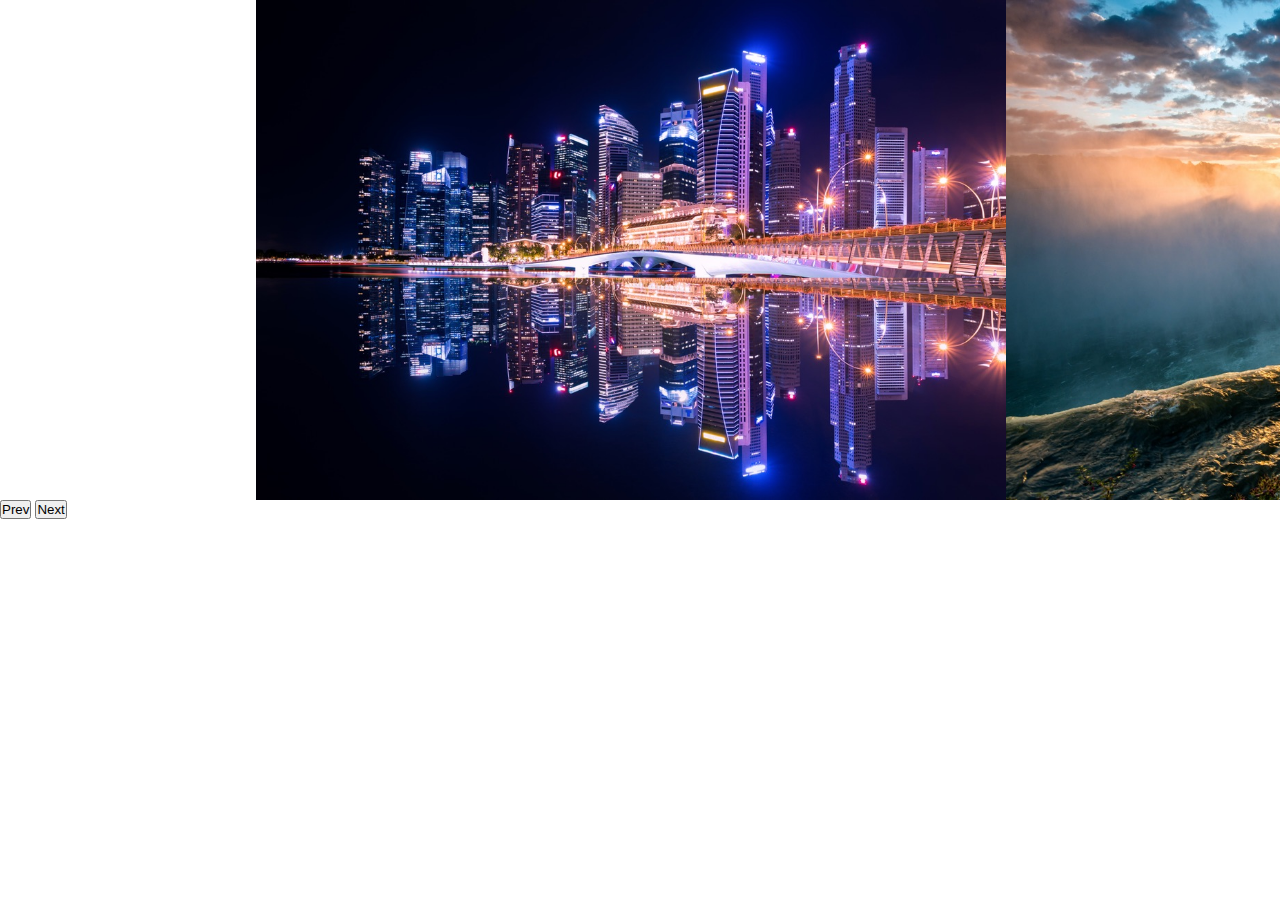
==== 2차세미나/assignment/Carousel Slider/index.html @ 89f8ae1f "2차 세미나 및 과제" ====
<!DOCTYPE html>
<html>
    <head>
        <link rel = "stylesheet" href="./style.css">
        <title>Carousel slider</title>
    </head>
    <body>
        <div class = "carousel-container">
            <div class = "carousel-slide">
                <img src = "img/img5.jpeg" id = "last" alt = "">
                <img src = "img/img1.jpeg" alt = "">
                <img src = "img/img2.jpeg" alt = "">
                <img src = "img/img3.jpeg" alt = "">
                <img src = "img/img4.jpeg" alt = "">
                <img src = "img/img5.jpeg" alt = "">
                <img src = "img/img1.jpeg" id = "first" alt = "">
            </div>
        </div>

        <button id = "prevBtn">Prev</button>
        <button id = "nextBtn">Next</button>

        <script src = "script.js"></script>
    </body>
</html>
---- 2차세미나/assignment/Carousel Slider/style.css ----
*{
    padding: 0px;
    margin: 0px;
    box-sizing: border-box;
}

.carousel-container{
    width: 60%;
    margin: auto;
}

.carousel-slide{
    display: flex;
    width : 100%;
    height: 500px;
}
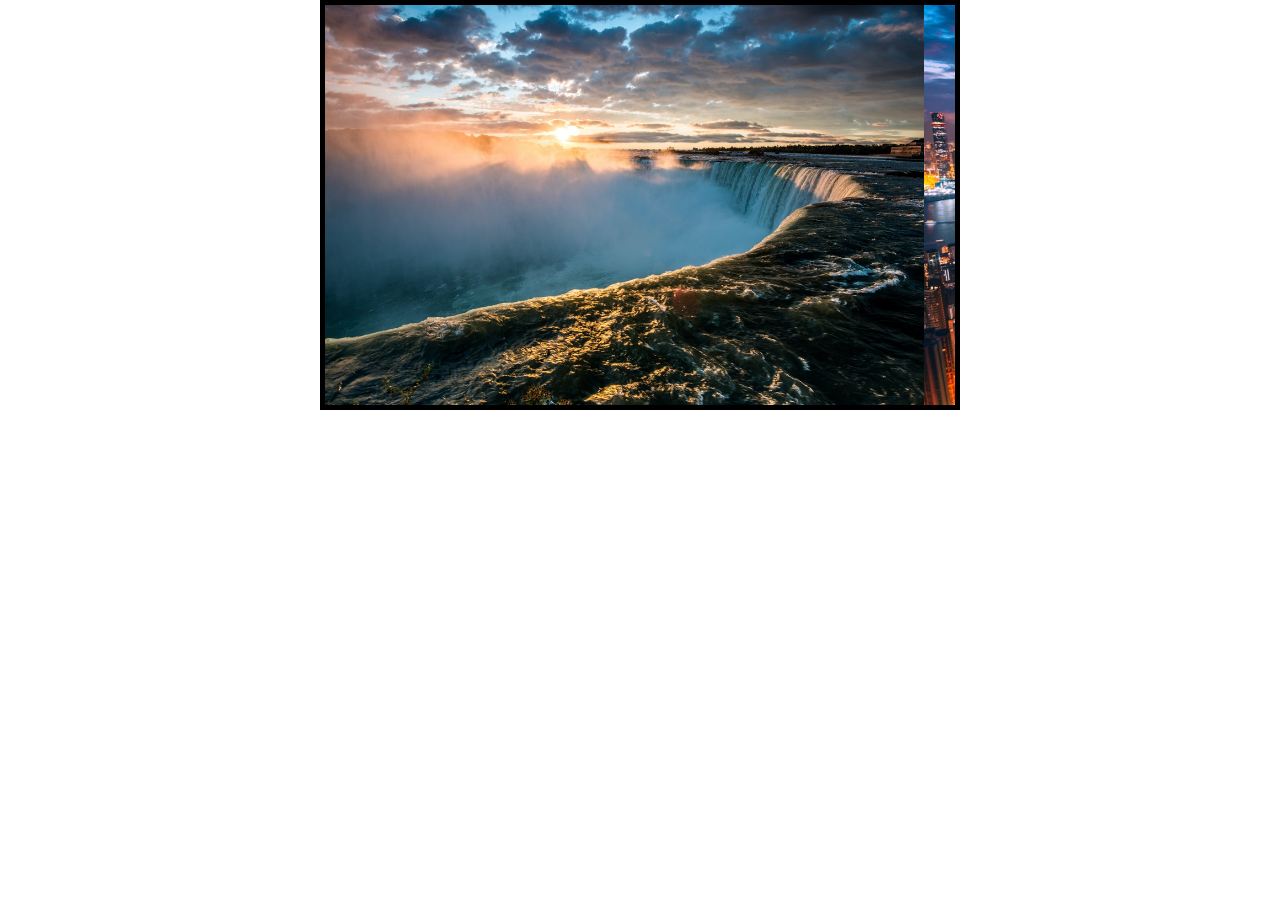
==== commit 99b0e056: "1차 완성(이미지 조절 필요)" ====
--- a/2차세미나/assignment/Carousel Slider/index.html
+++ b/2차세미나/assignment/Carousel Slider/index.html
@@ -2,10 +2,13 @@
 <html>
     <head>
         <link rel = "stylesheet" href="./style.css">
+        <link rel="stylesheet" href="https://use.fontawesome.com/releases/v5.15.1/css/all.css" integrity="sha384-vp86vTRFVJgpjF9jiIGPEEqYqlDwgyBgEF109VFjmqGmIY/Y4HV4d3Gp2irVfcrp" crossorigin="anonymous">
         <title>Carousel slider</title>
     </head>
     <body>
         <div class = "carousel-container">
+            <i class="fas fa-arrow-left" id="prevBtn"></i>
+            <i class="fas fa-arrow-right" id="nextBtn"></i>
             <div class = "carousel-slide">
                 <img src = "img/img5.jpeg" id = "last" alt = "">
                 <img src = "img/img1.jpeg" alt = "">
@@ -15,10 +18,7 @@
                 <img src = "img/img5.jpeg" alt = "">
                 <img src = "img/img1.jpeg" id = "first" alt = "">
             </div>
-        </div>
-
-        <button id = "prevBtn">Prev</button>
-        <button id = "nextBtn">Next</button>
+        </div> 
 
         <script src = "script.js"></script>
     </body>
--- a/2차세미나/assignment/Carousel Slider/style.css
+++ b/2차세미나/assignment/Carousel Slider/style.css
@@ -5,12 +5,35 @@
 }
 
 .carousel-container{
-    width: 60%;
+    width: 50%;
     margin: auto;
+    border: 5px solid black;
+    overflow: hidden;
 }
 
 .carousel-slide{
     display: flex;
     width : 100%;
-    height: 500px;
+    height: 400px;
+}
+
+#prevBtn{
+    position: absolute;
+    top : 25%;
+    z-index:10;
+    left: 20%;
+    font-size: 30px;
+    color: black;
+    opacity: 0.7;
+    cursor: pointer;
+}
+
+#nextBtn{
+    position: absolute;
+    top : 25%;
+    z-index:10;
+    right: 20%;
+    font-size: 30px;
+    color:black;
+    cursor: pointer;
 }